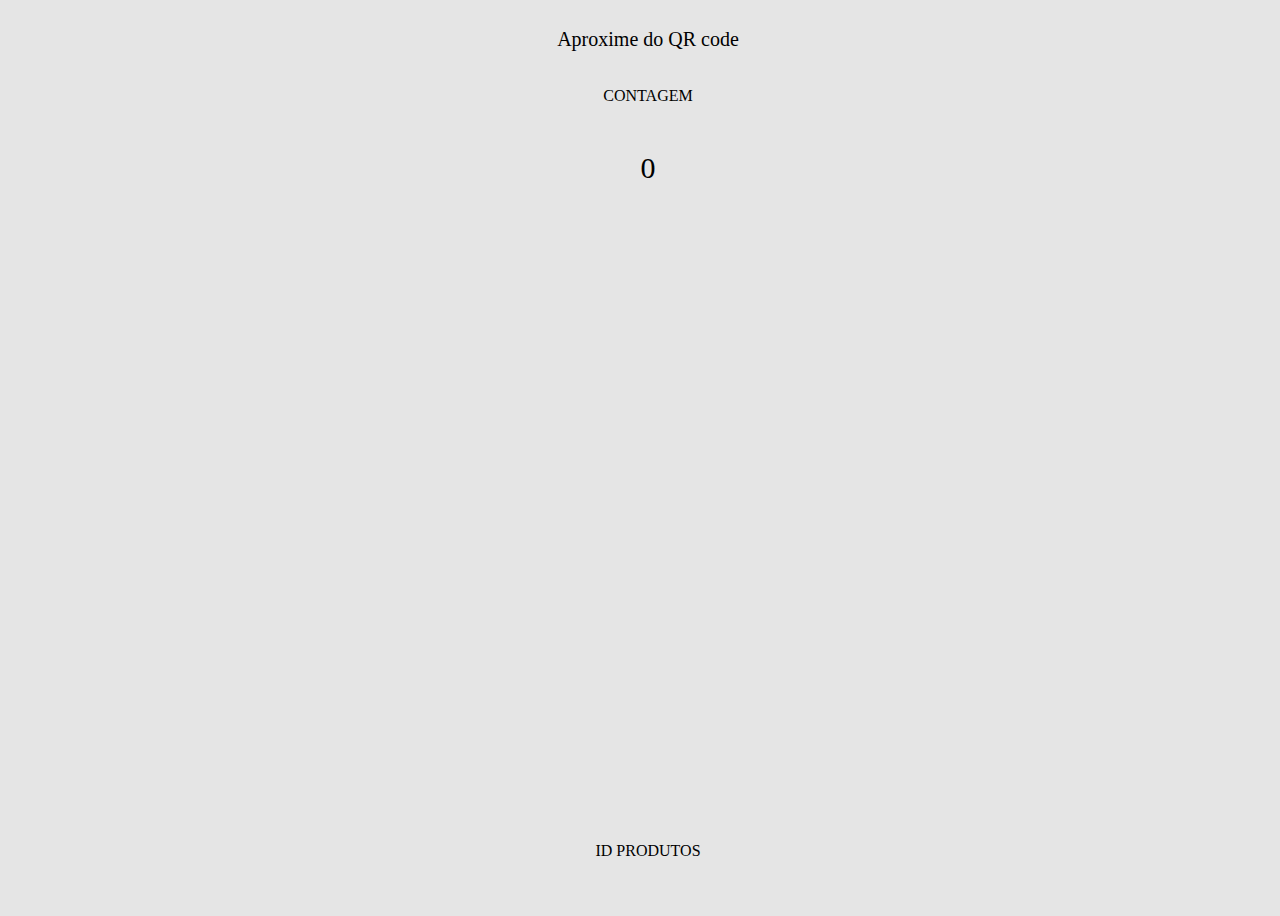
==== index.html @ 88d21dcc ":rocket:Adding count" ====
<html>
    <head>
        <title>Scan juju</title>
        <link rel="stylesheet" href="index.css">
    </head>
    <body>
        <p class="text-aprox">Aproxime do QR code</p>
        <p>CONTAGEM</p>
        <p class="number-count">0</p>
        <script src="instascan.min.js"></script>
        <video id="preview"></video>

        <script>
            let dados = []
            let contador = 0
        document.addEventListener("DOMContentLoaded", event => {
            let scanner = new Instascan.Scanner({ video: document.getElementById('preview') });
          Instascan.Camera.getCameras().then(cameras => {
            scanner.camera = cameras[cameras.length - 1];
            scanner.start();
          }).catch(e => console.error(e));
        
          scanner.addListener('scan', content => {
              dados.push(content)
                contador++
              document.querySelector('.changeHere').innerHTML = dados.toString()
              document.querySelector('.number-count').innerHTML = contador
          });
        });
          
        </script>
        <p>ID PRODUTOS</p>
        <p class="changeHere"></p>
    </body>
</html>
---- index.css ----
#preview{
    width: 40vw;
    height: 70vh;
}
body{
    display: flex;
    flex-direction: column;
    align-items: center;
    height: 100%;
    width: 100%;
    background-color: rgba(0,0,0, .1);
}
.text-aprox{

    font-size: 20px;
}
.number-count{

    font-size: 30px;
}
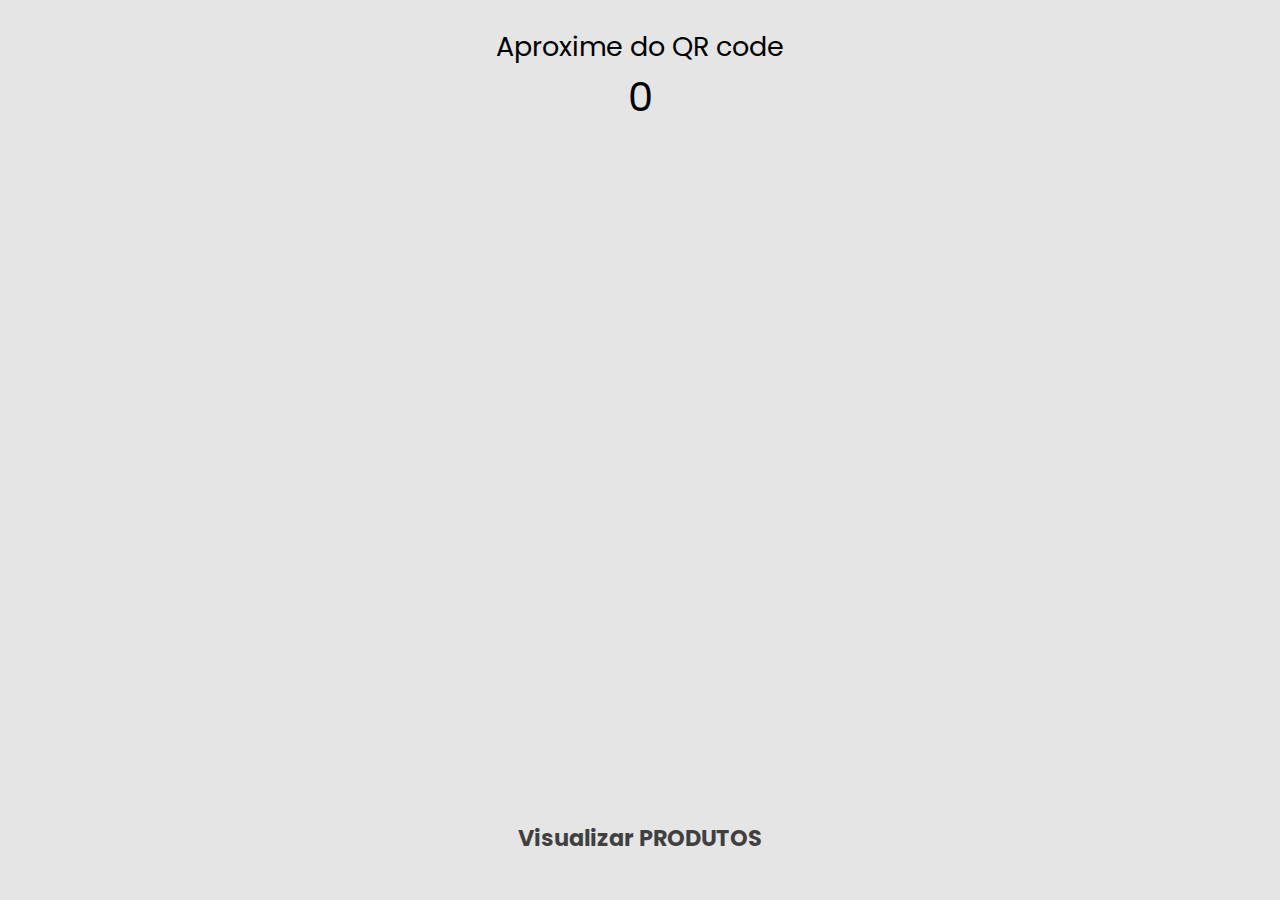
==== commit 8a50b8b6: ":lipstick: fixing UI" ====
--- a/index.html
+++ b/index.html
@@ -2,34 +2,16 @@
     <head>
         <title>Scan juju</title>
         <link rel="stylesheet" href="index.css">
+        <script src="./leitor.js"></script>
     </head>
     <body>
-        <p class="text-aprox">Aproxime do QR code</p>
-        <p>CONTAGEM</p>
-        <p class="number-count">0</p>
+        <div class="container-title">
+          <p class="text-aprox">Aproxime do QR code</p>
+          <p class="number-count">0</p>
+        </div>
+        
         <script src="instascan.min.js"></script>
         <video id="preview"></video>
-
-        <script>
-            let dados = []
-            let contador = 0
-        document.addEventListener("DOMContentLoaded", event => {
-            let scanner = new Instascan.Scanner({ video: document.getElementById('preview') });
-          Instascan.Camera.getCameras().then(cameras => {
-            scanner.camera = cameras[cameras.length - 1];
-            scanner.start();
-          }).catch(e => console.error(e));
-        
-          scanner.addListener('scan', content => {
-              dados.push(content)
-                contador++
-              document.querySelector('.changeHere').innerHTML = dados.toString()
-              document.querySelector('.number-count').innerHTML = contador
-          });
-        });
-          
-        </script>
-        <p>ID PRODUTOS</p>
-        <p class="changeHere"></p>
+        <a href="#" class="products-list">Visualizar PRODUTOS</a>
     </body>
 </html>--- a/index.css
+++ b/index.css
@@ -1,22 +1,44 @@
-
+@import url('https://fonts.googleapis.com/css2?family=Poppins&display=swap');
+*{
+    margin: 0;
+    padding: 0;
+    font-size: 62.5%;
+    font-family: 'Poppins', sans-serif;
+}
 
 #preview{
-    width: 40vw;
-    height: 70vh;
+    width: 90vw;
+    height: auto;
+    max-height: 60vh;
+
 }
 body{
     display: flex;
     flex-direction: column;
     align-items: center;
-    height: 100%;
-    width: 100%;
+    height: 100vh;
+    width: 100vw;
     background-color: rgba(0,0,0, .1);
+    justify-content: space-between;
 }
+
 .text-aprox{
-
-    font-size: 20px;
+    font-size: 3vh;
 }
 .number-count{
+    font-size: 4rem;
+}
+.container-title{
+    margin-top: 3vh;
+    display: flex;
+    flex-direction: column;
+    align-items: center;
+}
 
-    font-size: 30px;
+.products-list{
+    font-size: 2.5vh;
+    font-weight: bold;
+    text-decoration: none;
+    color: rgba(0, 0, 0, 0.726);
+    margin-bottom: 5vh;
 }